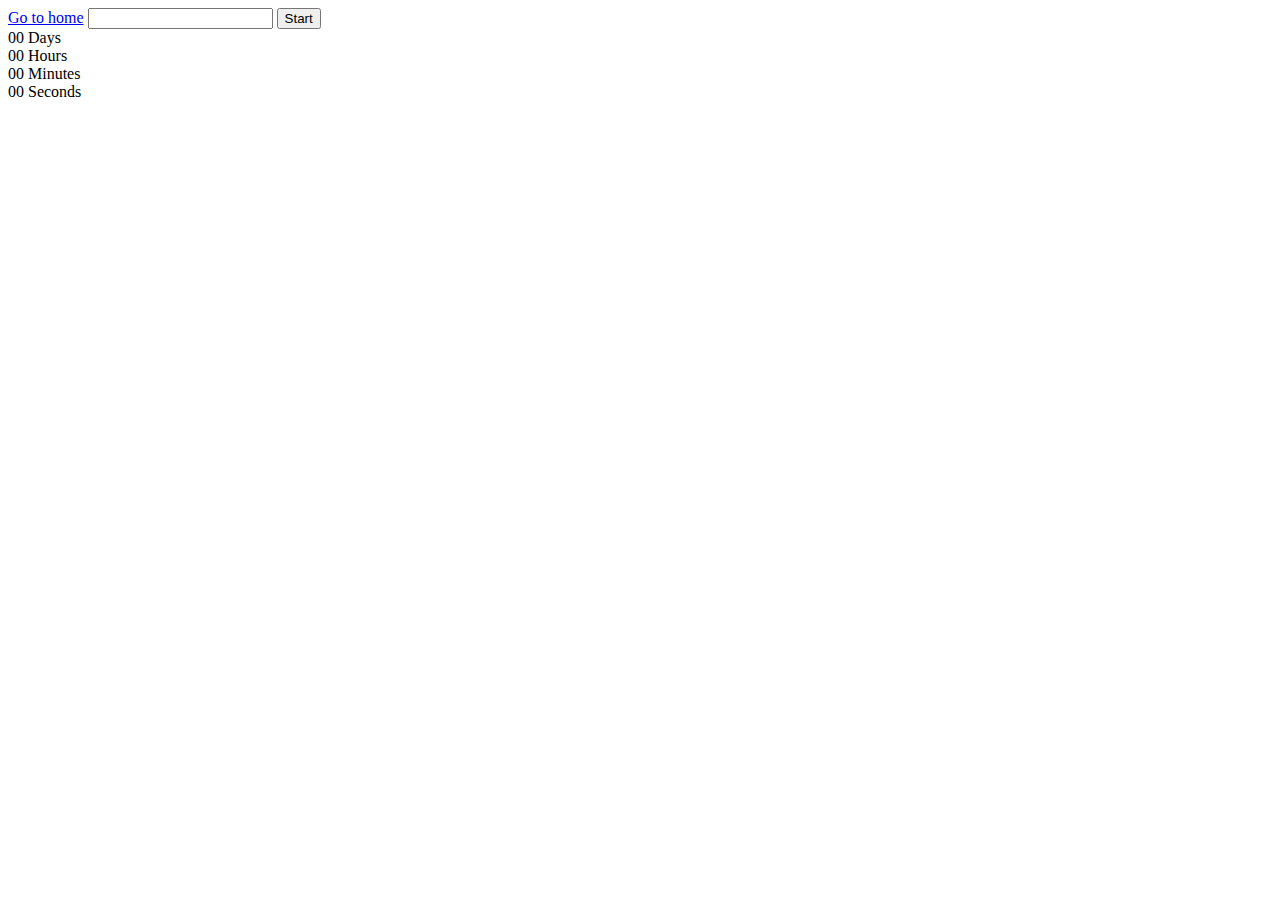
==== 1-timer.html @ 55956ab7 "Deploying to gh-pages from @ Avstrer/goit-js-hw-10@9d6110f540d12e20e673f7afb32d1d81ddb36339 🚀" ====
<!DOCTYPE html>
<html lang="en">
  <head>
    <meta charset="UTF-8" />
    <meta http-equiv="X-UA-Compatible" content="IE=edge" />
    <meta name="viewport" content="width=device-width, initial-scale=1.0" />
    <title>Page 2</title>
    <script type="module" crossorigin src="/vanilla-app-template/commonHelpers.js"></script>
    <link rel="modulepreload" crossorigin href="/vanilla-app-template/assets/modulepreload-polyfill-3cfb730f.js">
    <link rel="modulepreload" crossorigin href="/vanilla-app-template/assets/vendor-2b44ac2e.js">
    <link rel="stylesheet" href="/vanilla-app-template/assets/vendor-21fdfc57.css">
  </head>
  <body>
    <section>
      <a href="./index.html">Go to home</a>
<input type="text" id="datetime-picker" />
<button type="button" data-start>Start</button>

<div class="timer">
  <div class="field">
    <span class="value" data-days>00</span>
    <span class="label">Days</span>
  </div>
  <div class="field">
    <span class="value" data-hours>00</span>
    <span class="label">Hours</span>
  </div>
  <div class="field">
    <span class="value" data-minutes>00</span>
    <span class="label">Minutes</span>
  </div>
  <div class="field">
    <span class="value" data-seconds>00</span>
    <span class="label">Seconds</span>
  </div>
</div>

  </body>
  
</html>
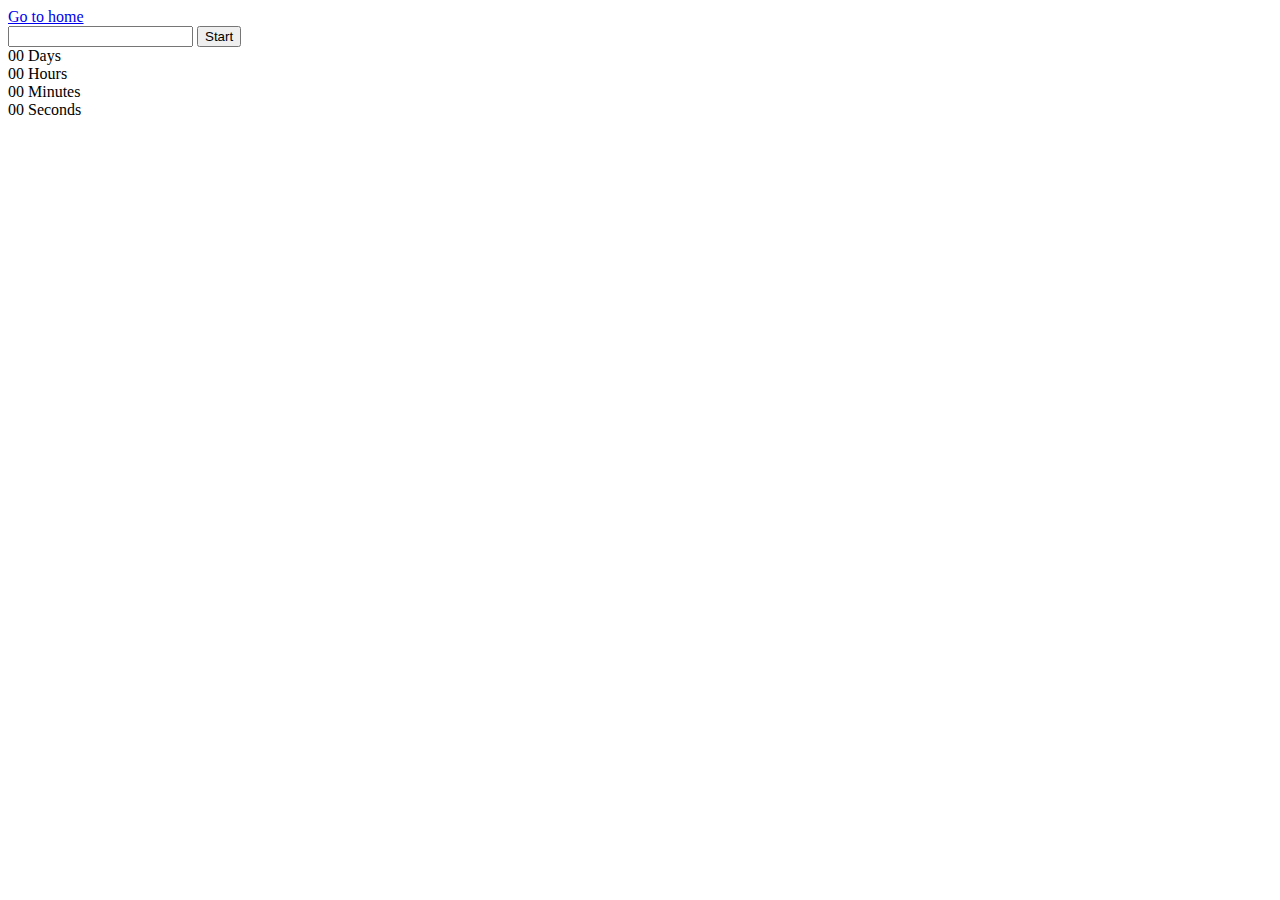
==== commit 187d4e9b: "Deploying to gh-pages from @ Avstrer/goit-js-hw-10@edd80ff676ec51d5111290bd8ec7def2911a11b4 🚀" ====
--- a/1-timer.html
+++ b/1-timer.html
@@ -4,37 +4,43 @@
     <meta charset="UTF-8" />
     <meta http-equiv="X-UA-Compatible" content="IE=edge" />
     <meta name="viewport" content="width=device-width, initial-scale=1.0" />
-    <title>Page 2</title>
+    <title>Page 1</title>
+    
+    
     <script type="module" crossorigin src="/vanilla-app-template/commonHelpers.js"></script>
-    <link rel="modulepreload" crossorigin href="/vanilla-app-template/assets/modulepreload-polyfill-3cfb730f.js">
-    <link rel="modulepreload" crossorigin href="/vanilla-app-template/assets/vendor-2b44ac2e.js">
-    <link rel="stylesheet" href="/vanilla-app-template/assets/vendor-21fdfc57.css">
+    <link rel="modulepreload" crossorigin href="/vanilla-app-template/assets/reset-df635d97.js">
+    <link rel="modulepreload" crossorigin href="/vanilla-app-template/assets/vendor-77e16229.js">
+    <link rel="stylesheet" href="/vanilla-app-template/assets/reset-d3b5fc92.css">
+    <link rel="stylesheet" href="/vanilla-app-template/assets/vendor-7a007824.css">
+    <link rel="stylesheet" href="/vanilla-app-template/assets/1-timer-04322c96.css">
   </head>
   <body>
+    <a class="link" href="./index.html">Go to home</a>
     <section>
-      <a href="./index.html">Go to home</a>
-<input type="text" id="datetime-picker" />
-<button type="button" data-start>Start</button>
+      <input type="text" id="datetime-picker" />
 
-<div class="timer">
-  <div class="field">
-    <span class="value" data-days>00</span>
-    <span class="label">Days</span>
-  </div>
-  <div class="field">
-    <span class="value" data-hours>00</span>
-    <span class="label">Hours</span>
-  </div>
-  <div class="field">
-    <span class="value" data-minutes>00</span>
-    <span class="label">Minutes</span>
-  </div>
-  <div class="field">
-    <span class="value" data-seconds>00</span>
-    <span class="label">Seconds</span>
-  </div>
-</div>
+      <button type="button" data-start>Start</button>
 
+      <div class="timer">
+        <div class="field">
+          <span class="value" data-days>00</span>
+          <span class="label">Days</span>
+        </div>
+        <div class="field">
+          <span class="value" data-hours>00</span>
+          <span class="label">Hours</span>
+        </div>
+        <div class="field">
+          <span class="value" data-minutes>00</span>
+          <span class="label">Minutes</span>
+        </div>
+        <div class="field">
+          <span class="value" data-seconds>00</span>
+          <span class="label">Seconds</span>
+        </div>
+      </div>
+    </section>
+    
   </body>
-  
 </html>
+<!-- ll -->
